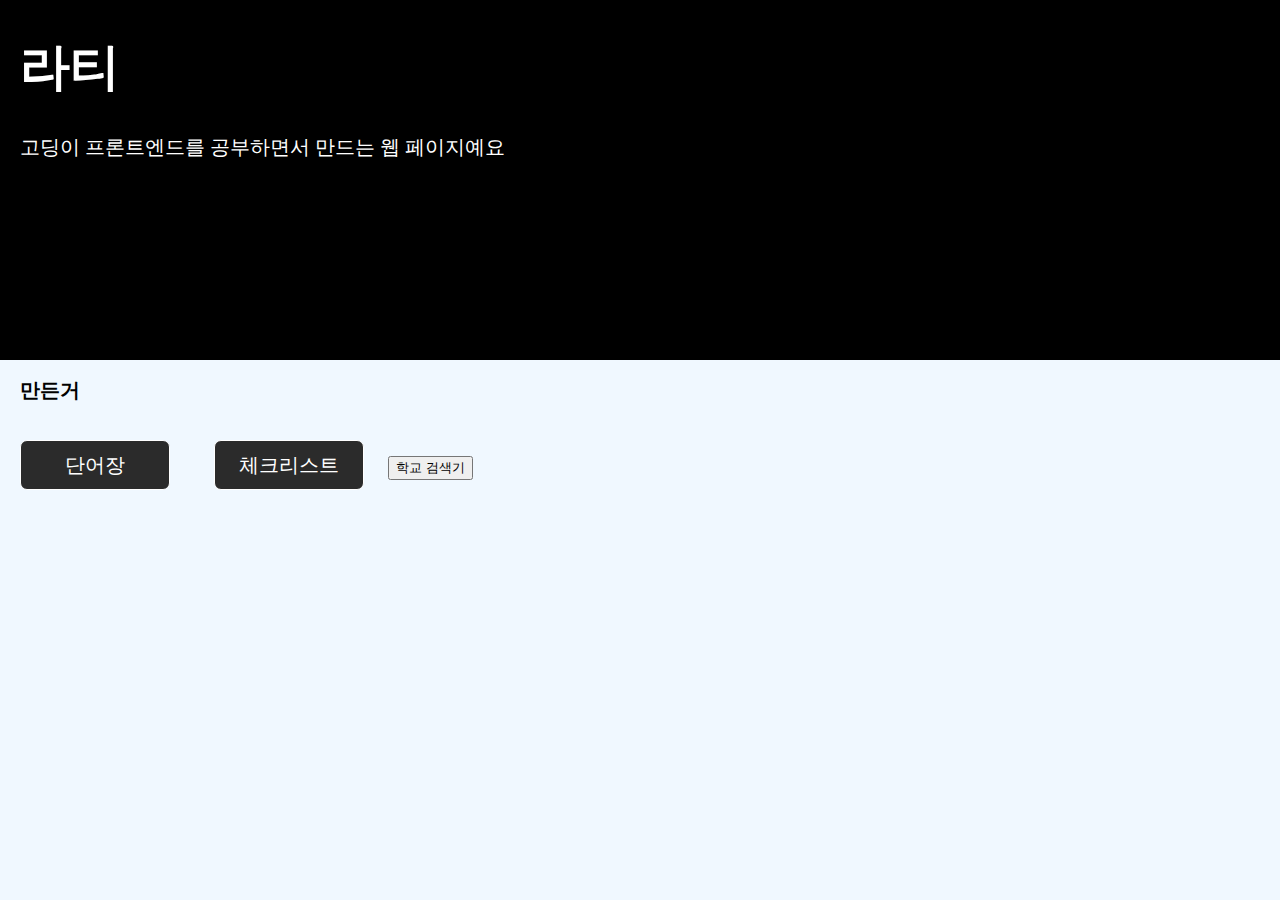
==== index.html @ 3019d626 "Update index.html" ====
<!DOCTYPE html>
<html lang="en">
<head>
    <meta charset="UTF-8">
    <meta http-equiv="X-UA-Compatible" content="IE=edge">
    <meta name="viewport" content="width=device-width, initial-scale=1.0">
    <title>라티</title>
    <link href="style.css" rel="stylesheet"> 
</head>
<body>
    <div class="half">
        <h1 class="title">라티</h1>
        <p class="info">고딩이 프론트엔드를 공부하면서 만드는 웹 페이지예요</p>
    </div>
    <div class="things">
        <h2 class="methods">만든거</h2>
        <button class="wordtest" onclick="location.href='/WordTest'">단어장</button>
        <button class="checklist" onclick="location.href='/CheckList'">체크리스트</button>
        <button class="button-methods" onclick="location.href='/SearchSchool'">학교 검색기</button>
    </div>
</body>
</html>
---- style.css ----
div, header{
    box-sizing: border-box;
}
body{
    margin: 0px;
    background-color: aliceblue;
}
.half{
    background-color: black;
    width: 100%;
    height: 40%;
    position: absolute;
    color: white;
    z-index: 0;
}
.title{
    font-size: 50px;
    margin-left: 20px;
}
.info{
    font-size: 20px;
    margin-left: 20px;
    margin-right: 20px;
}
.things{
    width: 100%;
    height: 60%;
    position: absolute;
    bottom: 0;
}
.methods{
    font-size: 20px;
    color: black;
    margin-left: 20px;
}
.wordtest{
    color: white;
    border: 1px solid white;
    border-radius: 7px;
    background-color: rgb(43, 43, 43);
    width: 150px;
    height: 50px;
    font-size: 20px;
    margin: 20px;
    cursor: pointer;
}
.checklist{
    color: white;
    border: 1px solid white;
    border-radius: 7px;
    background-color: rgb(43, 43, 43);
    width: 150px;
    height: 50px;
    font-size: 20px;
    margin: 20px;
    cursor: pointer;
}
button:hover{
    background-color: rgb(65, 65, 65);
}
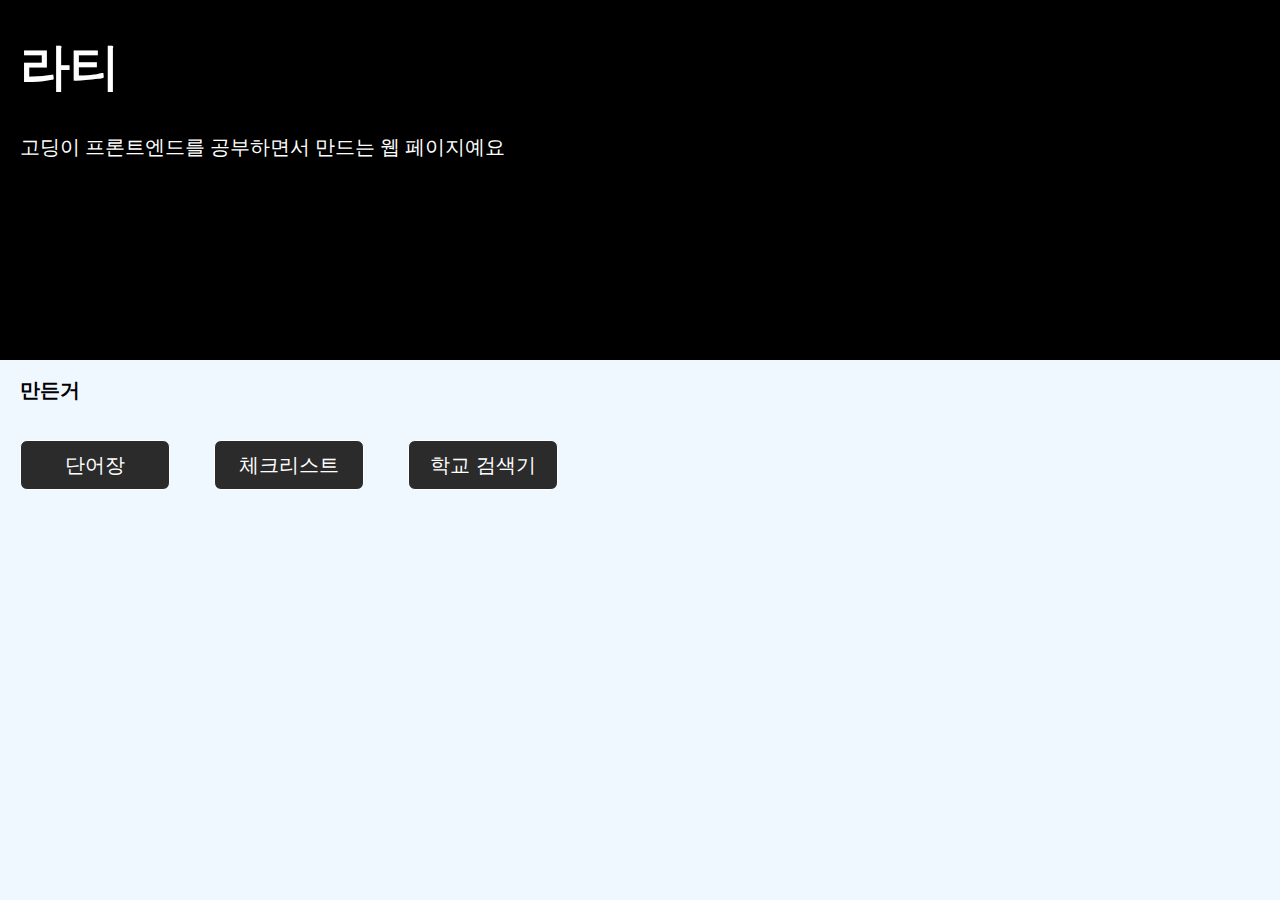
==== commit 4403b8a7: "Update index.html" ====
--- a/index.html
+++ b/index.html
@@ -6,16 +6,17 @@
     <meta name="viewport" content="width=device-width, initial-scale=1.0">
     <title>라티</title>
     <link href="style.css" rel="stylesheet"> 
+    <link rel="icon" href="icon.ico" type="image/x-icon">
 </head>
 <body>
     <div class="half">
-        <h1 class="title">라티</h1>
+        <h1 class="title" onclick="location.href='https:\/\/github.com/Cyanicmoon'">라티</h1>
         <p class="info">고딩이 프론트엔드를 공부하면서 만드는 웹 페이지예요</p>
     </div>
     <div class="things">
         <h2 class="methods">만든거</h2>
-        <button class="wordtest" onclick="location.href='/WordTest'">단어장</button>
-        <button class="checklist" onclick="location.href='/CheckList'">체크리스트</button>
+        <button class="button-methods" onclick="location.href='/WordTest'">단어장</button>
+        <button class="button-methods" onclick="location.href='/CheckList'">체크리스트</button>
         <button class="button-methods" onclick="location.href='/SearchSchool'">학교 검색기</button>
     </div>
 </body>
--- a/style.css
+++ b/style.css
@@ -16,6 +16,7 @@
 .title{
     font-size: 50px;
     margin-left: 20px;
+    cursor: pointer;
 }
 .info{
     font-size: 20px;
@@ -33,7 +34,10 @@
     color: black;
     margin-left: 20px;
 }
-.wordtest{
+button:hover{
+    background-color: rgb(65, 65, 65);
+}
+.button-methods{
     color: white;
     border: 1px solid white;
     border-radius: 7px;
@@ -44,17 +48,3 @@
     margin: 20px;
     cursor: pointer;
 }
-.checklist{
-    color: white;
-    border: 1px solid white;
-    border-radius: 7px;
-    background-color: rgb(43, 43, 43);
-    width: 150px;
-    height: 50px;
-    font-size: 20px;
-    margin: 20px;
-    cursor: pointer;
-}
-button:hover{
-    background-color: rgb(65, 65, 65);
-}
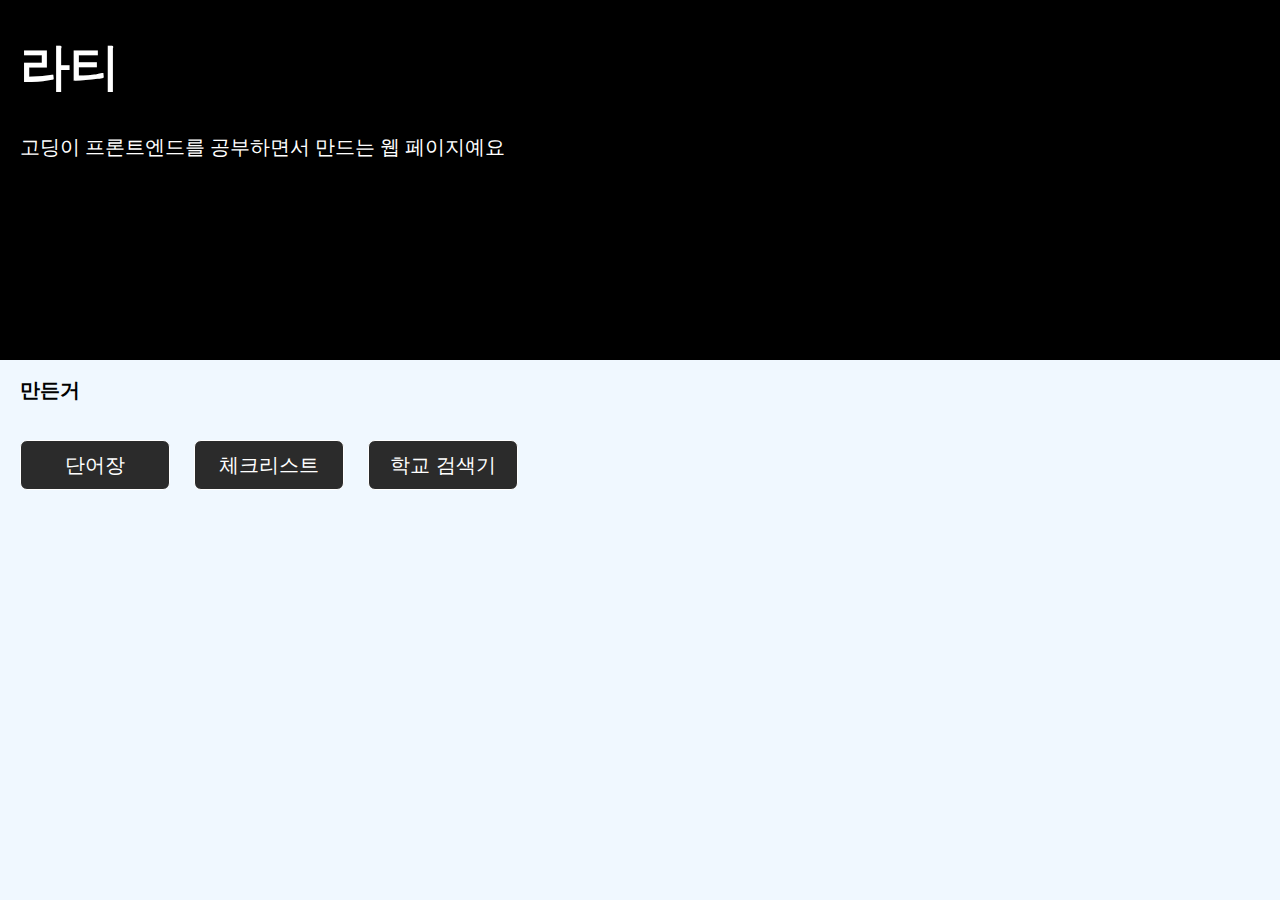
==== commit dec6d093: "Update index.html" ====
--- a/index.html
+++ b/index.html
@@ -1,23 +1,25 @@
-<!DOCTYPE html>
-<html lang="en">
-<head>
-    <meta charset="UTF-8">
-    <meta http-equiv="X-UA-Compatible" content="IE=edge">
-    <meta name="viewport" content="width=device-width, initial-scale=1.0">
-    <title>라티</title>
-    <link href="style.css" rel="stylesheet"> 
-    <link rel="icon" href="icon.ico" type="image/x-icon">
-</head>
-<body>
-    <div class="half">
-        <h1 class="title" onclick="location.href='https:\/\/github.com/Cyanicmoon'">라티</h1>
-        <p class="info">고딩이 프론트엔드를 공부하면서 만드는 웹 페이지예요</p>
-    </div>
-    <div class="things">
-        <h2 class="methods">만든거</h2>
-        <button class="button-methods" onclick="location.href='/WordTest'">단어장</button>
-        <button class="button-methods" onclick="location.href='/CheckList'">체크리스트</button>
-        <button class="button-methods" onclick="location.href='/SearchSchool'">학교 검색기</button>
-    </div>
-</body>
-</html>
+<!DOCTYPE html>
+<html lang="en">
+<head>
+    <meta charset="UTF-8">
+    <meta http-equiv="X-UA-Compatible" content="IE=edge">
+    <meta name="viewport" content="width=device-width, initial-scale=1.0">
+    <title>라티</title>
+    <link href="style.css" rel="stylesheet"> 
+    <link rel="icon" href="icon.ico" type="image/x-icon">
+    <script async src="https://pagead2.googlesyndication.com/pagead/js/adsbygoogle.js?client=ca-pub-1721457009001309"
+     crossorigin="anonymous"></script>
+</head>
+<body>
+    <div class="half">
+        <h1 class="title" onclick="location.href='https:\/\/github.com/Cyanicmoon'">라티</h1>
+        <p class="info">고딩이 프론트엔드를 공부하면서 만드는 웹 페이지예요</p>
+    </div>
+    <div class="things">
+        <h2 class="methods">만든거</h2>
+        <button class="button-methods" onclick="location.href='/WordTest'">단어장</button>
+        <button class="button-methods" onclick="location.href='/CheckList'">체크리스트</button>
+        <button class="button-methods" onclick="location.href='/SearchSchool'">학교 검색기</button>
+    </div>
+</body>
+</html>
--- a/style.css
+++ b/style.css
@@ -45,6 +45,8 @@
     width: 150px;
     height: 50px;
     font-size: 20px;
-    margin: 20px;
+    margin-top: 20px;
+    margin-left: 20px;
+    margin-right: 0px;
     cursor: pointer;
 }
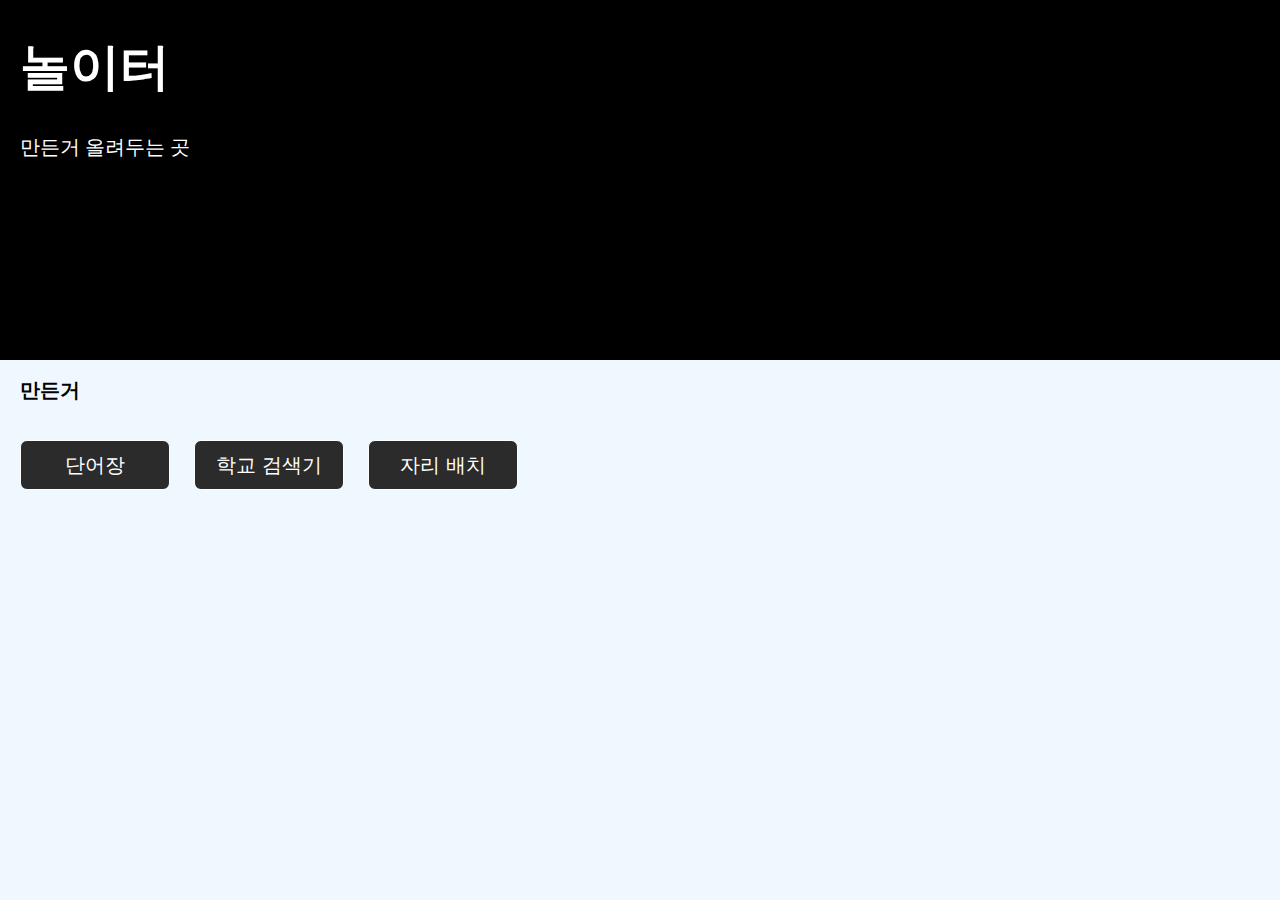
==== commit adc42bbb: "Update index.html" ====
--- a/index.html
+++ b/index.html
@@ -12,14 +12,15 @@
 </head>
 <body>
     <div class="half">
-        <h1 class="title" onclick="location.href='https:\/\/github.com/Cyanicmoon'">라티</h1>
-        <p class="info">고딩이 프론트엔드를 공부하면서 만드는 웹 페이지예요</p>
+        <h1 class="title" onclick="location.href='https:\/\/github.com/Cyanicmoon'">놀이터</h1>
+        <p class="info">만든거 올려두는 곳</p>
     </div>
     <div class="things">
         <h2 class="methods">만든거</h2>
         <button class="button-methods" onclick="location.href='/WordTest'">단어장</button>
-        <button class="button-methods" onclick="location.href='/CheckList'">체크리스트</button>
+        <!--<button class="button-methods" onclick="location.href='/CheckList'">체크리스트</button>-->
         <button class="button-methods" onclick="location.href='/SearchSchool'">학교 검색기</button>
+        <button class="button-methods" onclick="location.href='/MixSeat'">자리 배치</button>
     </div>
 </body>
 </html>
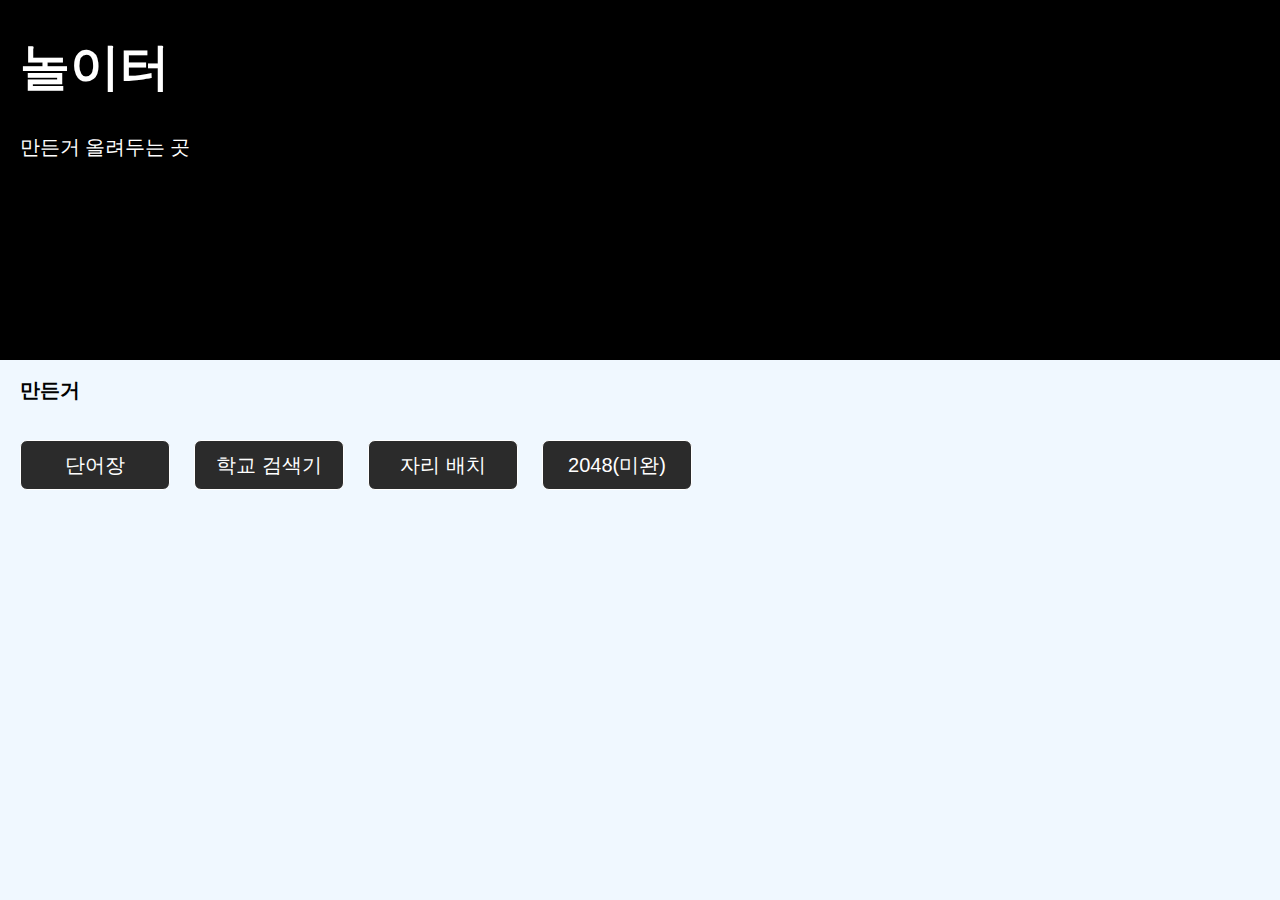
==== commit 696a9072: "Update index.html" ====
--- a/index.html
+++ b/index.html
@@ -4,11 +4,8 @@
     <meta charset="UTF-8">
     <meta http-equiv="X-UA-Compatible" content="IE=edge">
     <meta name="viewport" content="width=device-width, initial-scale=1.0">
-    <title>라티</title>
+    <title>놀이터</title>
     <link href="style.css" rel="stylesheet"> 
-    <link rel="icon" href="icon.ico" type="image/x-icon">
-    <script async src="https://pagead2.googlesyndication.com/pagead/js/adsbygoogle.js?client=ca-pub-1721457009001309"
-     crossorigin="anonymous"></script>
 </head>
 <body>
     <div class="half">
@@ -21,6 +18,7 @@
         <!--<button class="button-methods" onclick="location.href='/CheckList'">체크리스트</button>-->
         <button class="button-methods" onclick="location.href='/SearchSchool'">학교 검색기</button>
         <button class="button-methods" onclick="location.href='/MixSeat'">자리 배치</button>
+        <button class="button-methods" onclick="location.href='/2048'">2048(미완)</button>
     </div>
 </body>
 </html>
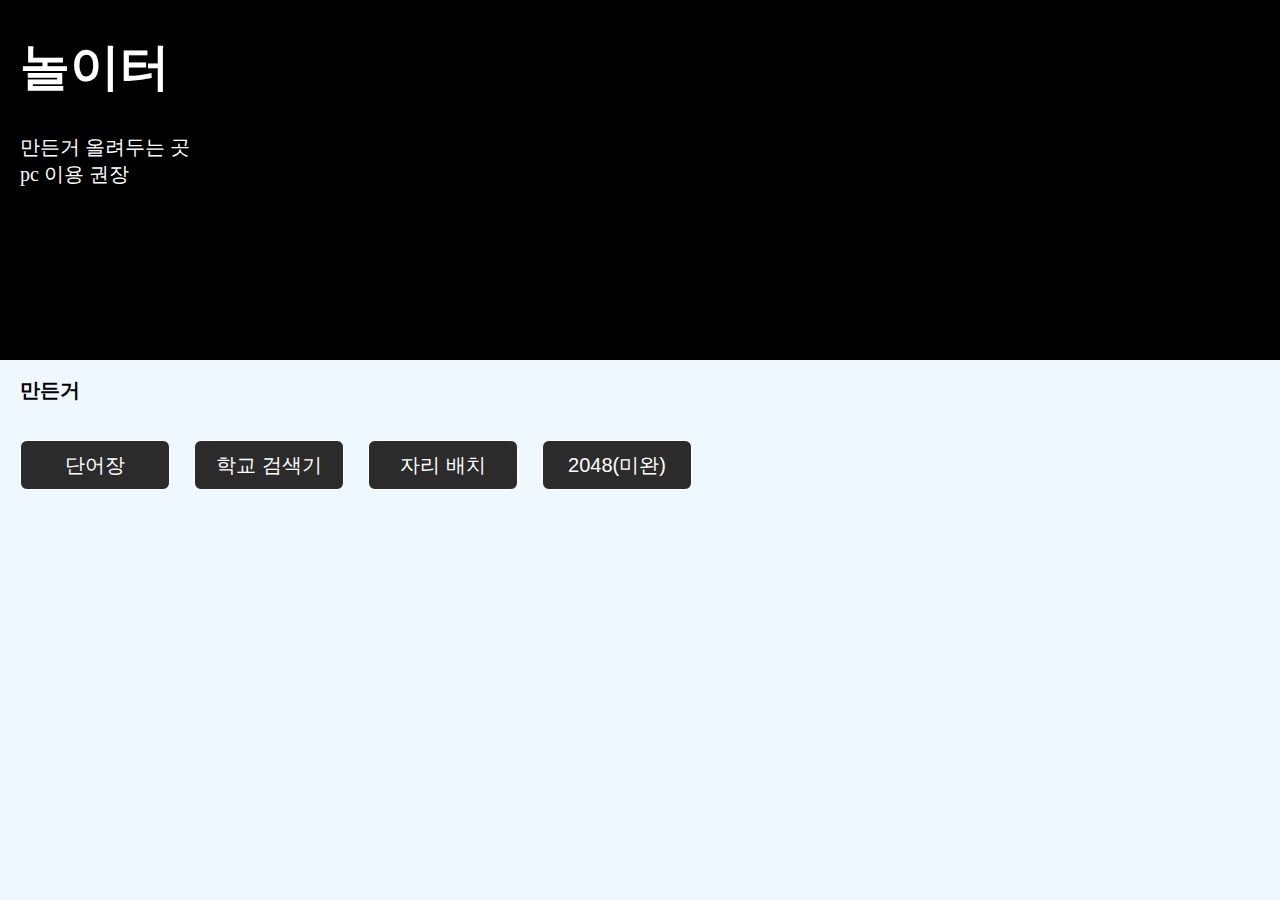
==== commit 27ce36b7: "Update index.html" ====
--- a/index.html
+++ b/index.html
@@ -10,7 +10,7 @@
 <body>
     <div class="half">
         <h1 class="title" onclick="location.href='https:\/\/github.com/Cyanicmoon'">놀이터</h1>
-        <p class="info">만든거 올려두는 곳</p>
+        <p class="info">만든거 올려두는 곳<br>pc 이용 권장</p>
     </div>
     <div class="things">
         <h2 class="methods">만든거</h2>
